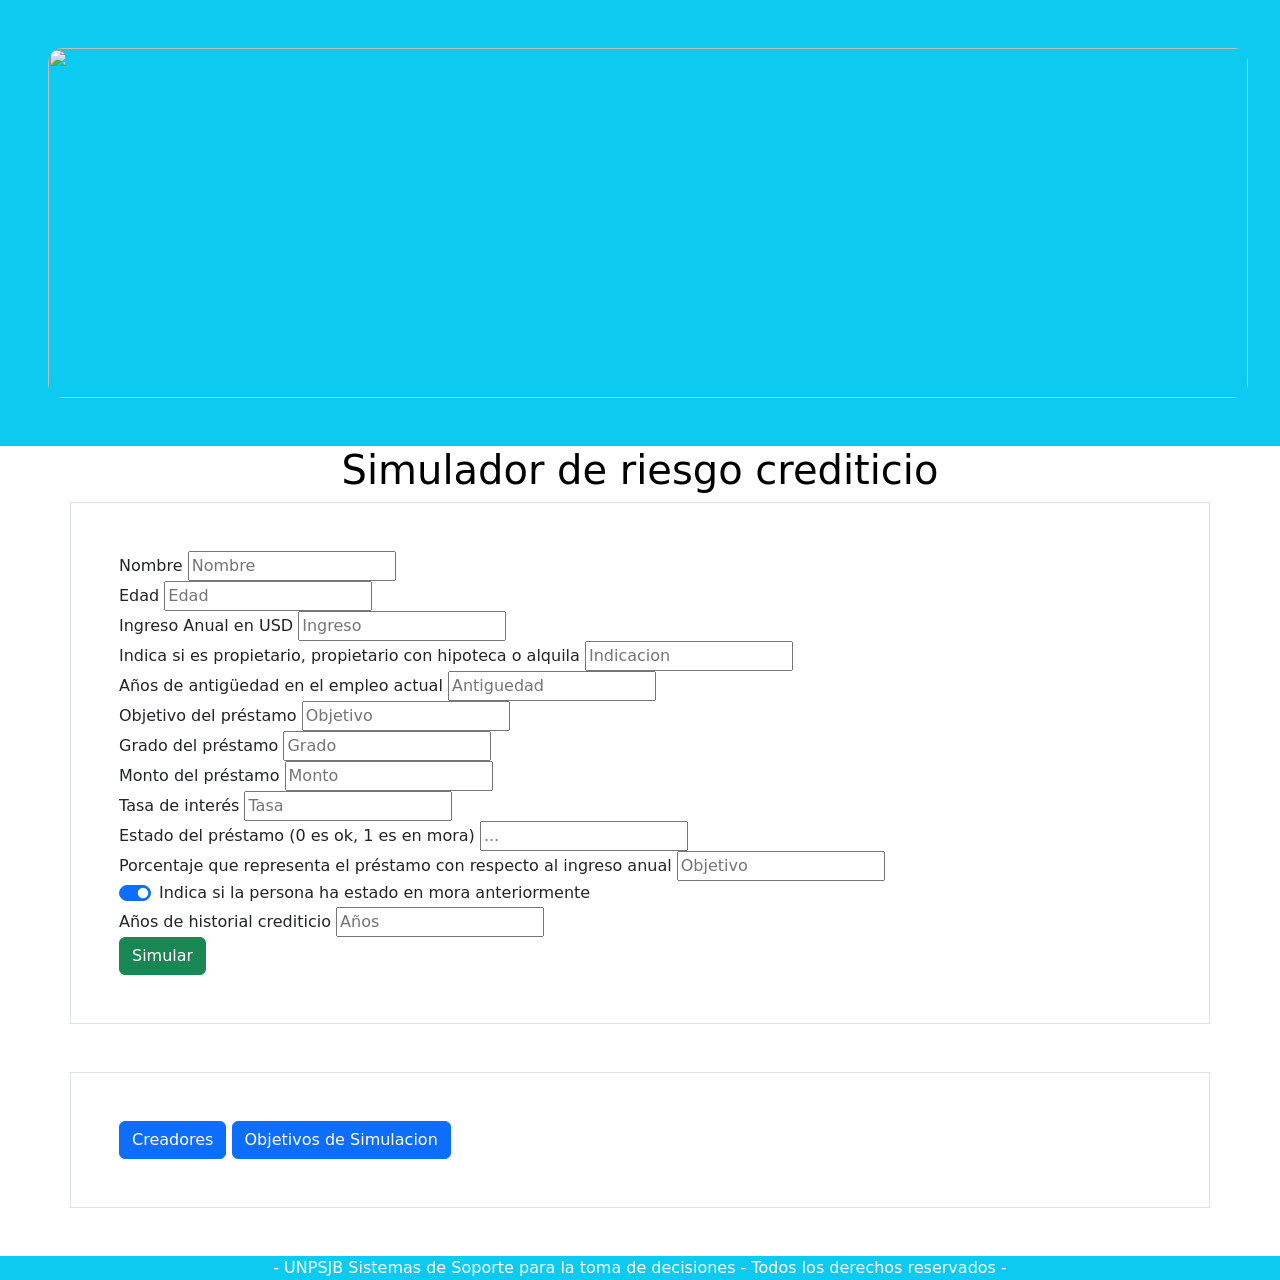
==== templates/formulario.html @ b134f68a "Agregado templates y imagen" ====
<!DOCTYPE html>
<html lang="es">
    <head>
        <meta charset="UTF-8">
        <meta name="viewport" content="width=device-width, initial-scale=1.0">
        <meta http-equiv="X-UA-Compatible" content="ie=edge">
        <meta charset="utf-8">
        <meta name="viewport" content="width=device-width, initial-scale=1">
        <link href="https://cdn.jsdelivr.net/npm/bootstrap@5.1.3/dist/css/bootstrap.min.css" rel="stylesheet">
        <script src="https://cdn.jsdelivr.net/npm/bootstrap@5.1.3/dist/js/bootstrap.bundle.min.js"></script>
        <!-- CSS only -->
        <link href="https://cdn.jsdelivr.net/npm/bootstrap@5.2.0-beta1/dist/css/bootstrap.min.css" rel="stylesheet" integrity="sha384-0evHe/X+R7YkIZDRvuzKMRqM+OrBnVFBL6DOitfPri4tjfHxaWutUpFmBp4vmVor" crossorigin="anonymous">

        <title>DSS 2022</title>
    
        <script type='text/javascript' 
        src="//ajax.googleapis.com/ajax/libs/jquery/1.8.3/jquery.min.js"></script>
        <script type="text/javascript">
        $(document).ready(function() {
         $("#mostrar2").fadeOut();
         $("#mostrar").fadeIn();            

        });

        $(document).ready(function() {
         $("#mostrar").click(function(event) {
            if (id_torneo = null) {
                
            } else {
                // $("#mostrar").fadeOut();
                // $("#mostrar2").fadeIn();            
            }
         });
        });
        </script>

</head>
    <body>
        <div class="container-fluid p-5 bg-info text-white text-center">
                <img src="static/fotoCredito.jpg" class="img-responsive" style="width:1200px !important; height:350px !important; border-radius: 15px;" alt="">
        </div>
        <h1 style="text-align: center; color: black; position: center;">Simulador de riesgo crediticio</h1>
        <form method="POST" action="{{url_for('procesar')}}">
            <!-- <div class="row g-3 align-items-center"> -->
            <div class="container p-5 my-7 border">
                <div class="col-auto">
                    <label for="">Nombre</label>
                    <input name="nombreTorneo" id="nombre" required type="text" placeholder="Nombre">
                </div>
                <div class="col-auto">
                    <label for="">Edad</label>
                    <input name="edad" id="edad" required type="text" placeholder="Edad">
                </div>
                <div class="col-auto">
                    <label for="">Ingreso Anual en USD</label>
                    <input name="ingreso" id="ingreso" required type="text" placeholder="Ingreso">
                </div>
                <div class="col-auto">
                    <label for="">Indica si es propietario, propietario con hipoteca o alquila</label>
                    <input name="indicacion" id="indicacion" required type="text" placeholder="Indicacion">
                </div>
                <div class="col-auto">
                    <label for="">Años de antigüedad en el empleo actual</label>
                    <input name="antiguedad" id="antiguedad" required type="text" placeholder="Antiguedad">
                </div>
                <div class="col-auto">
                    <label for="">Objetivo del préstamo</label>
                    <input name="objetivo" id="objetivo" required type="text" placeholder="Objetivo">
                </div>
                <div class="col-auto">
                    <label for="">Grado del préstamo</label>
                    <input name="grado" id="grado" required type="text" placeholder="Grado">
                </div>
                <div class="col-auto">
                    <label for="">Monto del préstamo</label>
                    <input name="monto" id="monto" required type="text" placeholder="Monto">
                </div>
                <div class="col-auto">
                    <label for="">Tasa de interés</label>
                    <input name="tasa" id="tasa" required type="text" placeholder="Tasa">
                </div>
                <div class="col-auto">
                    <label for="">Estado del préstamo (0 es ok, 1 es en mora)</label>
                    <input name="estado" id="estado" required type="text" placeholder="...">
                </div>
                <div class="col-auto">
                    <label for="">Porcentaje que representa el préstamo con respecto al ingreso anual</label>
                    <input name="objetivo" id="objetivo" required type="text" placeholder="Objetivo">
                </div>
                <div class="form-check form-switch">
                    <input class="form-check-input" type="checkbox" name= "lista[]" value="mora" placeholder="Indica si la persona ha estado en mora anteriormente" checked>
                    <label for="EVENTOEXTERNO"> Indica si la persona ha estado en mora anteriormente</label>
                </div>
                <div class="col-auto">
                    <label for="">Años de historial crediticio</label>
                    <input name="objetivo" id="objetivo" required type="text" placeholder="Años">
                </div>


                

                <div class="col-auto">
                    <button type="button-ce" id="mostrar" value="1 Click" class="btn btn-success">Simular</button>
                </div>
                
                <button class="btn btn-primary text-nowrap" type="button" id="mostrar2" value="1 Click">
                    <span class="spinner-border spinner-border-sm mr-2"></span>
                    Enviando datos...
                </button>
            </div>
            </form>
        </body>
    <div class="container p-5 my-5 border">
        <button type="button-center" class="btn btn-primary" data-bs-toggle="modal" data-bs-target="#myModal">
            Creadores
        </button>
        <button type="button-center" class="btn btn-primary" data-bs-toggle="modal" data-bs-target="#modalEnunciado">
            Objetivos de Simulacion
        </button>
    </div>

    <div class="container-fluid p-12 bg-info text-white text-center">
        <h >
            - UNPSJB Sistemas de Soporte para la toma de decisiones - Todos los derechos reservados - 
        </h>
    </div>
    

<!-- The Modal -->
<div class="modal" id="myModal">
    <div class="modal-dialog modal-dialog-centered">
        <div class="modal-content">
  
        <!-- Modal Header -->
        <div class="modal-header">
          <h4 class="modal-title">Creadores</h4>
          <button type="button" class="btn-close" data-bs-dismiss="modal"></button>
        </div>
  
        <!-- Modal body -->
        <div class="modal-body">
            Alumnos: 
            <br>    - Conti Martin
            <br>    - López Fernando
            <br>    - Torres Nelson Jonathan 
            <br>    - Veronica Paz

            <br><br>
            Docentes:
            <br>    - Lic. Claudia López de Munaín 
            <br>    - Lic. Maximiliano Tosca
            
        </div>
  
        <!-- Modal footer -->
        <div class="modal-footer">
          <button type="button" class="btn btn-danger" data-bs-dismiss="modal">Cerrar</button>
        </div>
  
      </div>
    </div>
  </div>


  <!-- The Modal -->
<div class="modal" id="modalEnunciado">
    <div class="modal-dialog modal-dialog-centered">
        <div class="modal-content">
  
        <!-- Modal Header -->
        <div class="modal-header">
          <h4 class="modal-title">Objetivo de Simulacion</h4>
          <button type="button" class="btn-close" data-bs-dismiss="modal"></button>
        </div>
  
        <!-- Modal body -->
        <div class="modal-body">
            Objetivo general: 
            <br> - ....
            <br><br>
            Objetivo específico:
            <br> - Simular ...
        </div>
  
        <!-- Modal footer -->
        <div class="modal-footer">
          <button type="button" class="btn btn-danger" data-bs-dismiss="modal">Cerrar</button>
        </div>
  
      </div>
    </div>
  </div>

<!-- JavaScript Bundle with Popper -->
<script src="https://cdn.jsdelivr.net/npm/bootstrap@5.2.0-beta1/dist/js/bootstrap.bundle.min.js" integrity="sha384-pprn3073KE6tl6bjs2QrFaJGz5/SUsLqktiwsUTF55Jfv3qYSDhgCecCxMW52nD2" crossorigin="anonymous"></script>
</html>
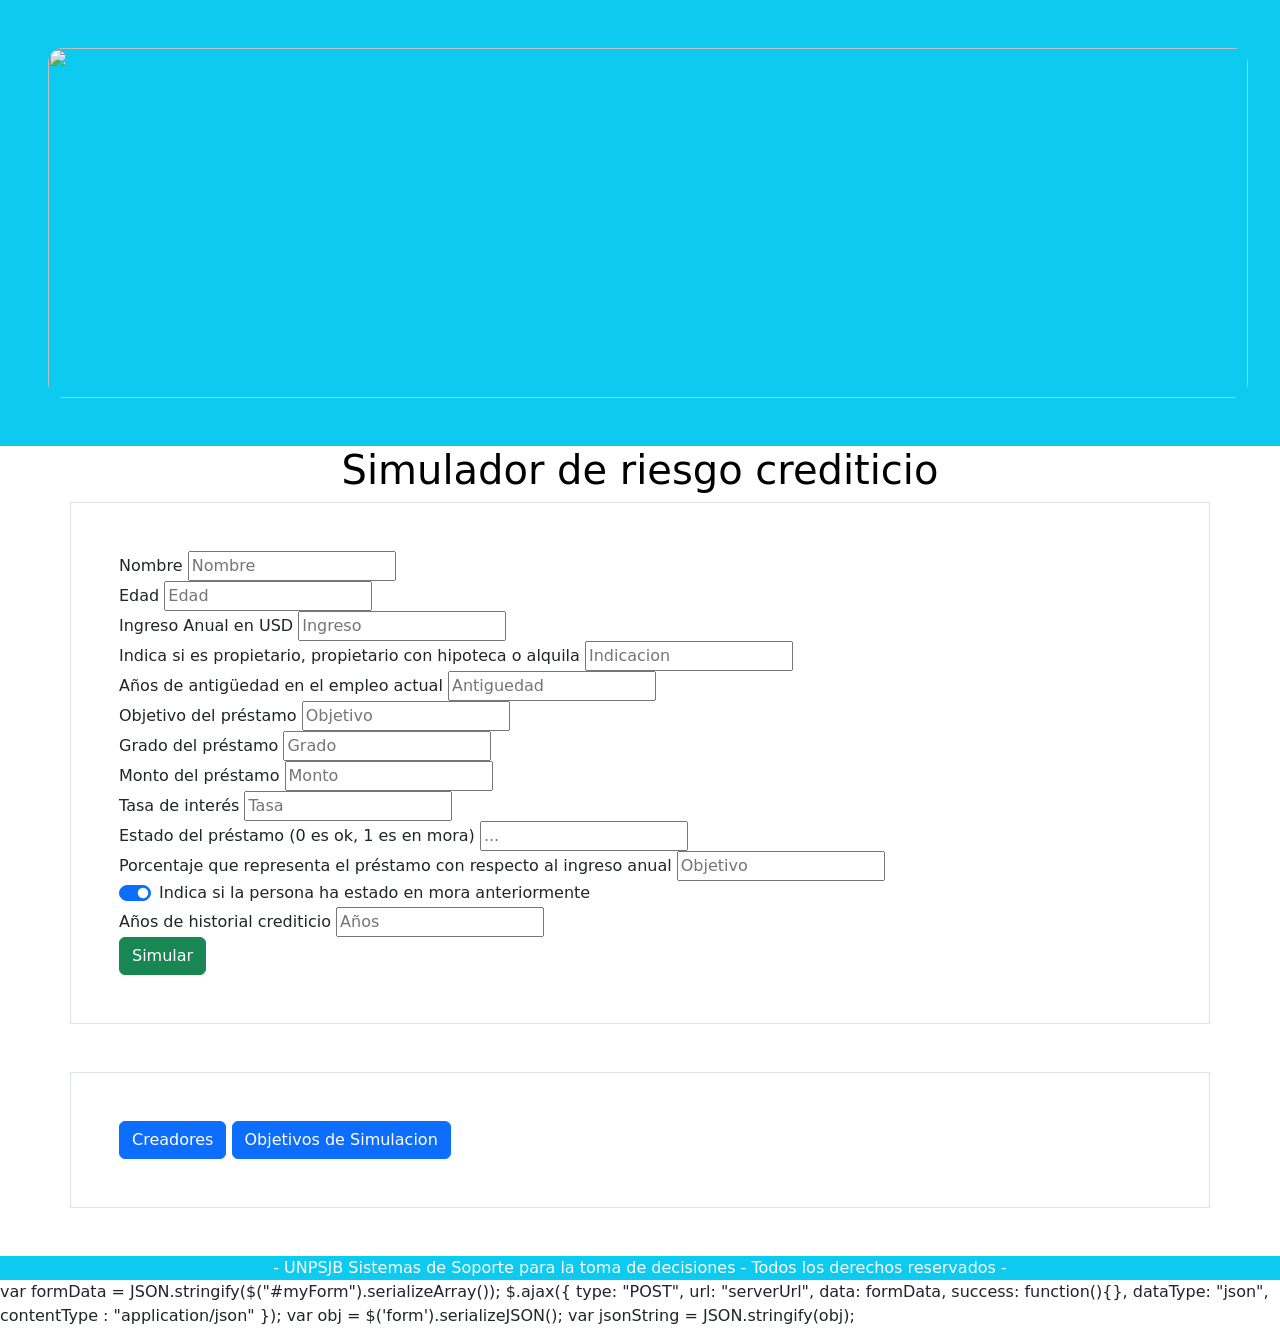
==== commit 5ca8b2f2: "subiendo tp" ====
--- a/templates/formulario.html
+++ b/templates/formulario.html
@@ -40,7 +40,7 @@
                 <img src="static/fotoCredito.jpg" class="img-responsive" style="width:1200px !important; height:350px !important; border-radius: 15px;" alt="">
         </div>
         <h1 style="text-align: center; color: black; position: center;">Simulador de riesgo crediticio</h1>
-        <form method="POST" action="{{url_for('procesar')}}">
+        <form method="POST" action="{{url_for('procesar')}} " name= "myform">
             <!-- <div class="row g-3 align-items-center"> -->
             <div class="container p-5 my-7 border">
                 <div class="col-auto">
@@ -95,9 +95,6 @@
                     <label for="">Años de historial crediticio</label>
                     <input name="objetivo" id="objetivo" required type="text" placeholder="Años">
                 </div>
-
-
-                
 
                 <div class="col-auto">
                     <button type="button-ce" id="mostrar" value="1 Click" class="btn btn-success">Simular</button>
@@ -192,5 +189,22 @@
   </div>
 
 <!-- JavaScript Bundle with Popper -->
-<script src="https://cdn.jsdelivr.net/npm/bootstrap@5.2.0-beta1/dist/js/bootstrap.bundle.min.js" integrity="sha384-pprn3073KE6tl6bjs2QrFaJGz5/SUsLqktiwsUTF55Jfv3qYSDhgCecCxMW52nD2" crossorigin="anonymous"></script>
-</html>+<script src="https://cdn.jsdelivr.net/npm/bootstrap@5.2.0-beta1/dist/js/bootstrap.bundle.min.js" integrity="sha384-pprn3073KE6tl6bjs2QrFaJGz5/SUsLqktiwsUTF55Jfv3qYSDhgCecCxMW52nD2" crossorigin="anonymous">
+    <script type="text/javascript" src="jquery.js"></script>
+    <script type="text/javascript" src="jquery.serializejson.js"></script>
+ 
+var formData = JSON.stringify($("#myForm").serializeArray());
+
+$.ajax({
+    type: "POST",
+    url: "serverUrl",
+    data: formData,
+    success: function(){},
+    dataType: "json",
+    contentType : "application/json"
+    });
+var obj = $('form').serializeJSON();
+var jsonString = JSON.stringify(obj);
+</script>
+</html>
+
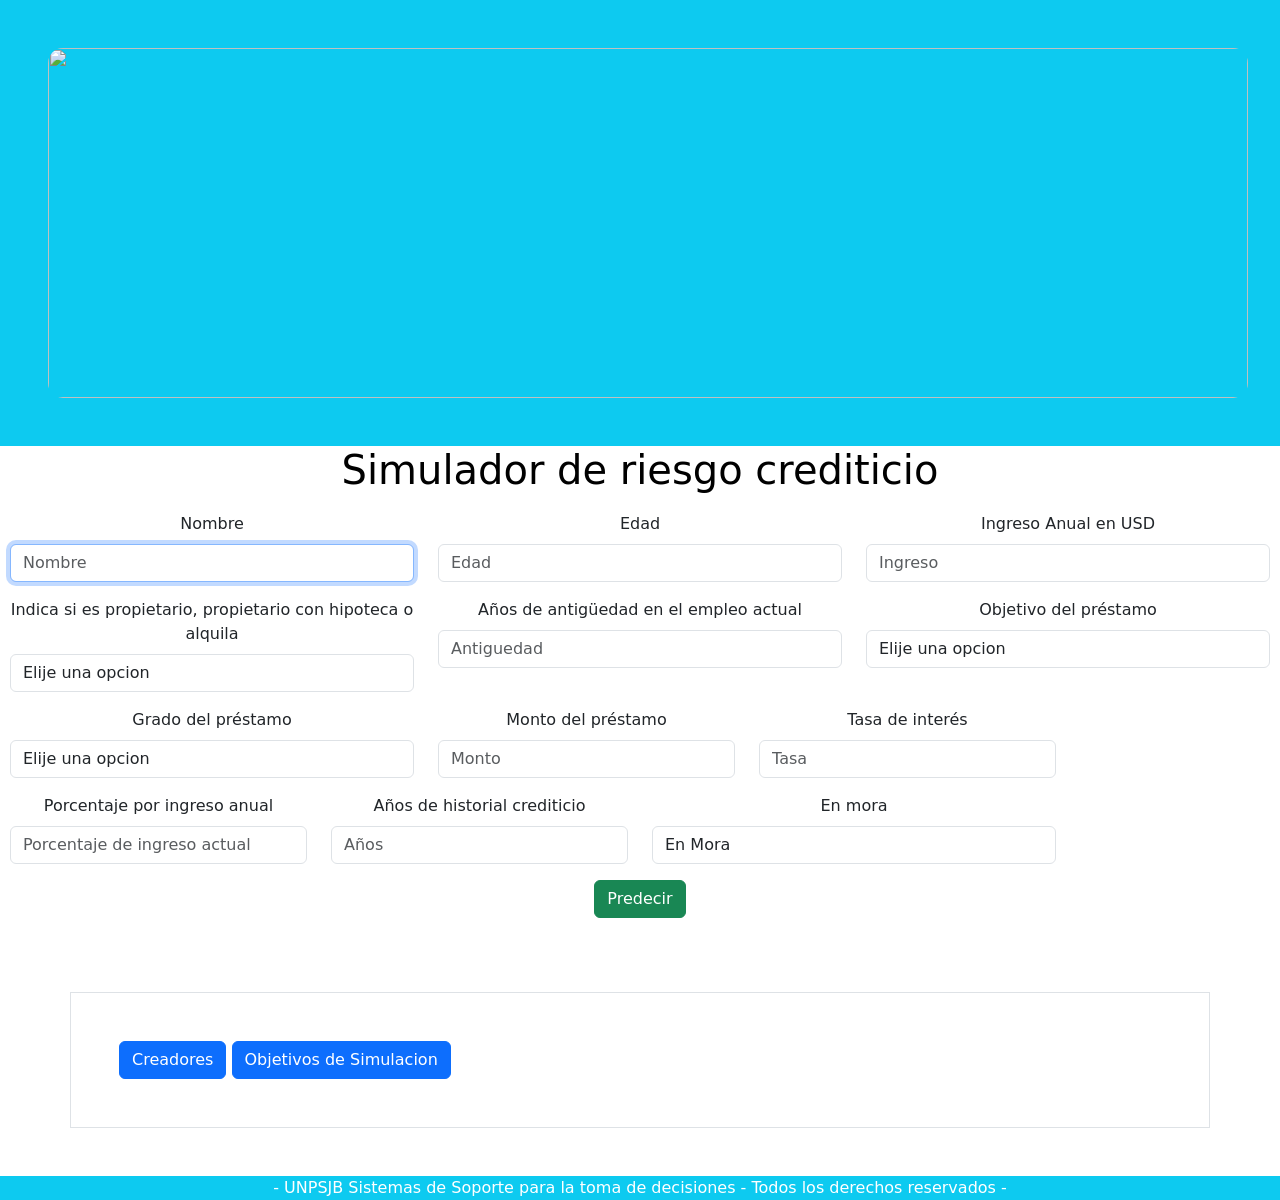
==== commit 12b8866f: "subiendo tp" ====
--- a/templates/formulario.html
+++ b/templates/formulario.html
@@ -1,210 +1,202 @@
+<!DOCTYPE html>
 <!DOCTYPE html>
 <html lang="es">
-    <head>
-        <meta charset="UTF-8">
-        <meta name="viewport" content="width=device-width, initial-scale=1.0">
-        <meta http-equiv="X-UA-Compatible" content="ie=edge">
-        <meta charset="utf-8">
-        <meta name="viewport" content="width=device-width, initial-scale=1">
-        <link href="https://cdn.jsdelivr.net/npm/bootstrap@5.1.3/dist/css/bootstrap.min.css" rel="stylesheet">
-        <script src="https://cdn.jsdelivr.net/npm/bootstrap@5.1.3/dist/js/bootstrap.bundle.min.js"></script>
-        <!-- CSS only -->
-        <link href="https://cdn.jsdelivr.net/npm/bootstrap@5.2.0-beta1/dist/css/bootstrap.min.css" rel="stylesheet" integrity="sha384-0evHe/X+R7YkIZDRvuzKMRqM+OrBnVFBL6DOitfPri4tjfHxaWutUpFmBp4vmVor" crossorigin="anonymous">
-
-        <title>DSS 2022</title>
-    
-        <script type='text/javascript' 
-        src="//ajax.googleapis.com/ajax/libs/jquery/1.8.3/jquery.min.js"></script>
-        <script type="text/javascript">
-        $(document).ready(function() {
-         $("#mostrar2").fadeOut();
-         $("#mostrar").fadeIn();            
-
-        });
-
-        $(document).ready(function() {
-         $("#mostrar").click(function(event) {
-            if (id_torneo = null) {
-                
-            } else {
-                // $("#mostrar").fadeOut();
-                // $("#mostrar2").fadeIn();            
-            }
-         });
-        });
-        </script>
+<head>
+    <meta charset="UTF-8">
+    <meta name="viewport" content="width=device-width, initial-scale=1.0">
+    <meta http-equiv="X-UA-Compatible" content="ie=edge">
+    <meta charset="utf-8">
+    <meta name="viewport" content="width=device-width, initial-scale=1">
+    <link href="https://cdn.jsdelivr.net/npm/bootstrap@5.1.3/dist/css/bootstrap.min.css" rel="stylesheet">
+    <script src="https://cdn.jsdelivr.net/npm/bootstrap@5.1.3/dist/js/bootstrap.bundle.min.js"></script>
+    <!-- CSS only -->
+    <link href="https://cdn.jsdelivr.net/npm/bootstrap@5.2.0-beta1/dist/css/bootstrap.min.css" rel="stylesheet" integrity="sha384-0evHe/X+R7YkIZDRvuzKMRqM+OrBnVFBL6DOitfPri4tjfHxaWutUpFmBp4vmVor" crossorigin="anonymous">
+
+    <title>DSS 2022</title>
+
 
 </head>
-    <body>
-        <div class="container-fluid p-5 bg-info text-white text-center">
-                <img src="static/fotoCredito.jpg" class="img-responsive" style="width:1200px !important; height:350px !important; border-radius: 15px;" alt="">
-        </div>
-        <h1 style="text-align: center; color: black; position: center;">Simulador de riesgo crediticio</h1>
-        <form method="POST" action="{{url_for('procesar')}} " name= "myform">
-            <!-- <div class="row g-3 align-items-center"> -->
-            <div class="container p-5 my-7 border">
-                <div class="col-auto">
-                    <label for="">Nombre</label>
-                    <input name="nombreTorneo" id="nombre" required type="text" placeholder="Nombre">
-                </div>
-                <div class="col-auto">
-                    <label for="">Edad</label>
-                    <input name="edad" id="edad" required type="text" placeholder="Edad">
-                </div>
-                <div class="col-auto">
-                    <label for="">Ingreso Anual en USD</label>
-                    <input name="ingreso" id="ingreso" required type="text" placeholder="Ingreso">
-                </div>
-                <div class="col-auto">
-                    <label for="">Indica si es propietario, propietario con hipoteca o alquila</label>
-                    <input name="indicacion" id="indicacion" required type="text" placeholder="Indicacion">
-                </div>
-                <div class="col-auto">
-                    <label for="">Años de antigüedad en el empleo actual</label>
-                    <input name="antiguedad" id="antiguedad" required type="text" placeholder="Antiguedad">
-                </div>
-                <div class="col-auto">
-                    <label for="">Objetivo del préstamo</label>
-                    <input name="objetivo" id="objetivo" required type="text" placeholder="Objetivo">
-                </div>
-                <div class="col-auto">
-                    <label for="">Grado del préstamo</label>
-                    <input name="grado" id="grado" required type="text" placeholder="Grado">
-                </div>
-                <div class="col-auto">
-                    <label for="">Monto del préstamo</label>
-                    <input name="monto" id="monto" required type="text" placeholder="Monto">
-                </div>
-                <div class="col-auto">
-                    <label for="">Tasa de interés</label>
-                    <input name="tasa" id="tasa" required type="text" placeholder="Tasa">
-                </div>
-                <div class="col-auto">
-                    <label for="">Estado del préstamo (0 es ok, 1 es en mora)</label>
-                    <input name="estado" id="estado" required type="text" placeholder="...">
-                </div>
-                <div class="col-auto">
-                    <label for="">Porcentaje que representa el préstamo con respecto al ingreso anual</label>
-                    <input name="objetivo" id="objetivo" required type="text" placeholder="Objetivo">
-                </div>
-                <div class="form-check form-switch">
-                    <input class="form-check-input" type="checkbox" name= "lista[]" value="mora" placeholder="Indica si la persona ha estado en mora anteriormente" checked>
-                    <label for="EVENTOEXTERNO"> Indica si la persona ha estado en mora anteriormente</label>
-                </div>
-                <div class="col-auto">
-                    <label for="">Años de historial crediticio</label>
-                    <input name="objetivo" id="objetivo" required type="text" placeholder="Años">
-                </div>
-
-                <div class="col-auto">
-                    <button type="button-ce" id="mostrar" value="1 Click" class="btn btn-success">Simular</button>
-                </div>
-                
-                <button class="btn btn-primary text-nowrap" type="button" id="mostrar2" value="1 Click">
-                    <span class="spinner-border spinner-border-sm mr-2"></span>
-                    Enviando datos...
-                </button>
-            </div>
-            </form>
-        </body>
-    <div class="container p-5 my-5 border">
-        <button type="button-center" class="btn btn-primary" data-bs-toggle="modal" data-bs-target="#myModal">
-            Creadores
-        </button>
-        <button type="button-center" class="btn btn-primary" data-bs-toggle="modal" data-bs-target="#modalEnunciado">
-            Objetivos de Simulacion
-        </button>
+<body>
+    <div class="container-fluid p-5 bg-info text-white text-center">
+        <img src="./static/fotoCredito.png" class="img-responsive" style="width:1200px !important; height:350px !important; border-radius: 15px;" alt="">
     </div>
-
-    <div class="container-fluid p-12 bg-info text-white text-center">
-        <h >
-            - UNPSJB Sistemas de Soporte para la toma de decisiones - Todos los derechos reservados - 
-        </h>
-    </div>
-    
+    <h1 style="text-align: center; color: black; position: center;">Simulador de riesgo crediticio</h1>
+    <div>
+
+        <form method="POST" action="{{url_for('procesar')}}" class="text-center" style="padding: 10px">
+            <div class="row">
+                <div class="col-md-4 mb-3">
+                    <label class="form-label">Nombre</label>
+                    <input name="nombre" class="form-control" id="nombre" required type="text" autofocus placeholder="Nombre">
+                </div>
+                <div class="col-md-4 mb-3">
+                    <label class="form-label"> Edad</label>
+                    <input name="edad" id="edad" class="form-control" min="18" max="100" required type="number" autofocus placeholder="Edad">
+                </div>
+                <div class="col-md-4 mb-3">
+                    <label class="form-label">Ingreso Anual en USD</label>
+                    <input name="ingresoAnual" id="ingreso" class="form-control" min="0" required type="number" autofocus placeholder="Ingreso">
+                </div>
+                <div class="col-md-4 mb-3">
+                    <label class="form-label">Indica si es propietario, propietario con hipoteca o alquila</label>
+                    <select name="situacion" class="form-control" autofocus>
+                        <option>Elije una opcion</option>
+                        <option value="0">Renta</option>
+                        <option value="1">hipoteca</option>
+                        <option value="2">Propietario</option>
+                        <option value="3">Otro</option>
+                    </select>
+                </div>
+                <div class="col-md-4 mb-3">
+                    <label class="form-label">Años de antigüedad en el empleo actual</label>
+                    <input name="antiguedadEmpleoActual" id="antiguedad" class="form-control" min="0" max="50" required type="number" placeholder="Antiguedad">
+                </div>
+                <div class="col-md-4 mb-3">
+                    <label class="form-label">Objetivo del préstamo</label>
+                    <select name="objetivoPrestamo" class="form-control" class="form-control">
+                        <option value="null">Elije una opcion</option>
+                        <option value="0">Educacion</option>
+                        <option value="1">Medico</option>
+                        <option value="2">Empresa</option>
+                        <option value="3">Personal</option>
+                        <option value="4"> Consolidar Deuda</option>
+                        <option value="5">Mejoras en el Hogar</option>
+                    </select>
+                </div>
+                <div class="col-md-4 mb-3">
+                    <label class="form-label">Grado del préstamo</label>
+                    <select name="gradoPrestamo" class="form-control" class="form-control">
+                        <option value="null">Elije una opcion</option>
+                        <option value="0">A</option>
+                        <option value="1">B</option>
+                        <option value="2">C</option>
+                        <option value="3">D</option>
+                        <option value="4">E</option>
+                        <option value="5">F</option>
+                        <option value="6">G</option>
+                    </select>
+                </div>
+
+                <div class="col-md-3 mb-3">
+                    <label class="form-label"> Monto del préstamo </label>
+                    <input name="montoPrestamo" id="monto" class="form-control" min="0" pattern="^[0-9]+"required type="number" placeholder="Monto">
+                </div>
+                <div class="col-md-3 mb-3">
+                    <label class="form-label">Tasa de interés</label>
+                    <input name="tasaInteres" id="tasa" class="form-control"  required  placeholder="Tasa">
+                </div>
+                <div class="col-md-3 mb-3">
+                    <label class="form-label">Porcentaje por ingreso anual</label>
+                    <input name="ingresoSobreSueldo" id="objetivo" class="form-control" min="0" required  placeholder="Porcentaje de ingreso actual">
+                </div>
+                <div class="col-md-3 mb-3">
+                    <label class="form-label">Años de historial crediticio</label>
+                    <input name="AñosHistorialCred" min="0" id="objetivo" class="form-control" pattern="^[0-9]+"required type="number" placeholder="Años">
+                </div>
+                <div class="col-md-4 mb-3">
+                    <label class="form-label">En mora</label>
+                    <select name="mora" class="form-control" id="mora2" required class="form-control">
+                        <option value="0">En Mora</option>
+                        <option value="1">Sin Mora</option>
+                    </select>
+                </div>
+                <div class="mb-3">
+                    <button type="button-ce" id="mostrar" value="1 Click" class="btn btn-success">Predecir</button>
+                </div>
+            </div>
+        </form>
+        <div>
+</body>
+<div class="container p-5 my-5 border">
+    <button type="button-center" class="btn btn-primary" data-bs-toggle="modal" data-bs-target="#myModal">
+        Creadores
+    </button>
+    <button type="button-center" class="btn btn-primary" data-bs-toggle="modal" data-bs-target="#modalEnunciado">
+        Objetivos de Simulacion
+    </button>
+</div>
+
+<div class="container-fluid p-12 bg-info text-white text-center">
+    <h>
+        - UNPSJB Sistemas de Soporte para la toma de decisiones - Todos los derechos reservados -
+    </h>
+</div>
+
 
 <!-- The Modal -->
 <div class="modal" id="myModal">
     <div class="modal-dialog modal-dialog-centered">
         <div class="modal-content">
-  
-        <!-- Modal Header -->
-        <div class="modal-header">
-          <h4 class="modal-title">Creadores</h4>
-          <button type="button" class="btn-close" data-bs-dismiss="modal"></button>
+
+            <!-- Modal Header -->
+            <div class="modal-header">
+                <h4 class="modal-title">Creadores</h4>
+                <button type="button" class="btn-close" data-bs-dismiss="modal"></button>
+            </div>
+
+            <!-- Modal body -->
+            <div class="modal-body">
+                Alumnos:
+                <br>    - Conti, Martin
+                <br>    - López, Fernando
+                <br>    - Paz, Veronica 
+                <br>    - Torres, Nelson Jonathan
+
+                <br><br>
+                Docentes:
+                <br>    - Lic. Claudia López de Munaín
+                <br>    - Lic. Maximiliano Tosca
+
+            </div>
+
+            <!-- Modal footer -->
+            <div class="modal-footer">
+                <button type="button" class="btn btn-danger" data-bs-dismiss="modal">Cerrar</button>
+            </div>
+
         </div>
-  
-        <!-- Modal body -->
-        <div class="modal-body">
-            Alumnos: 
-            <br>    - Conti Martin
-            <br>    - López Fernando
-            <br>    - Torres Nelson Jonathan 
-            <br>    - Veronica Paz
-
-            <br><br>
-            Docentes:
-            <br>    - Lic. Claudia López de Munaín 
-            <br>    - Lic. Maximiliano Tosca
-            
-        </div>
-  
-        <!-- Modal footer -->
-        <div class="modal-footer">
-          <button type="button" class="btn btn-danger" data-bs-dismiss="modal">Cerrar</button>
-        </div>
-  
-      </div>
     </div>
-  </div>
-
-
-  <!-- The Modal -->
+</div>
+
+
+<!-- The Modal -->
 <div class="modal" id="modalEnunciado">
     <div class="modal-dialog modal-dialog-centered">
         <div class="modal-content">
-  
-        <!-- Modal Header -->
-        <div class="modal-header">
-          <h4 class="modal-title">Objetivo de Simulacion</h4>
-          <button type="button" class="btn-close" data-bs-dismiss="modal"></button>
+
+            <!-- Modal Header -->
+            <div class="modal-header">
+                <h4 class="modal-title">Objetivo de Simulacion</h4>
+                <button type="button" class="btn-close" data-bs-dismiss="modal"></button>
+            </div>
+
+            <!-- Modal body -->
+            <div class="modal-body">
+                Objetivo general:
+                <br> - Desarrollar el modelo.
+                Evaluar el riesgo crediticio de un cliente.
+
+                <br><br>
+                Objetivo específico:
+                <br> - Evaluar los posibles modelos.
+                       Encontrar el mejor modelo que sea posible para predecir el riesgo.
+                       Encontrar patrones, encontrar los grises entre los datos, para obtener un modelo rico en datos que sirva de ayuda a la toma de decisiones.
+                       Desarrollar una app que permite mediante el ingreso por un formulario, obtener una respuesta válida por sí o por no, en cuanto a si un cliente es factible de recibir un préstamo.
+
+
+            </div>
+
+            <!-- Modal footer -->
+            <div class="modal-footer">
+                <button type="button" class="btn btn-danger" data-bs-dismiss="modal">Cerrar</button>
+            </div>
+
         </div>
-  
-        <!-- Modal body -->
-        <div class="modal-body">
-            Objetivo general: 
-            <br> - ....
-            <br><br>
-            Objetivo específico:
-            <br> - Simular ...
-        </div>
-  
-        <!-- Modal footer -->
-        <div class="modal-footer">
-          <button type="button" class="btn btn-danger" data-bs-dismiss="modal">Cerrar</button>
-        </div>
-  
-      </div>
     </div>
-  </div>
+</div>
 
 <!-- JavaScript Bundle with Popper -->
 <script src="https://cdn.jsdelivr.net/npm/bootstrap@5.2.0-beta1/dist/js/bootstrap.bundle.min.js" integrity="sha384-pprn3073KE6tl6bjs2QrFaJGz5/SUsLqktiwsUTF55Jfv3qYSDhgCecCxMW52nD2" crossorigin="anonymous">
     <script type="text/javascript" src="jquery.js"></script>
-    <script type="text/javascript" src="jquery.serializejson.js"></script>
- 
-var formData = JSON.stringify($("#myForm").serializeArray());
-
-$.ajax({
-    type: "POST",
-    url: "serverUrl",
-    data: formData,
-    success: function(){},
-    dataType: "json",
-    contentType : "application/json"
-    });
-var obj = $('form').serializeJSON();
-var jsonString = JSON.stringify(obj);
-</script>
-</html>
-
+
+</html>
